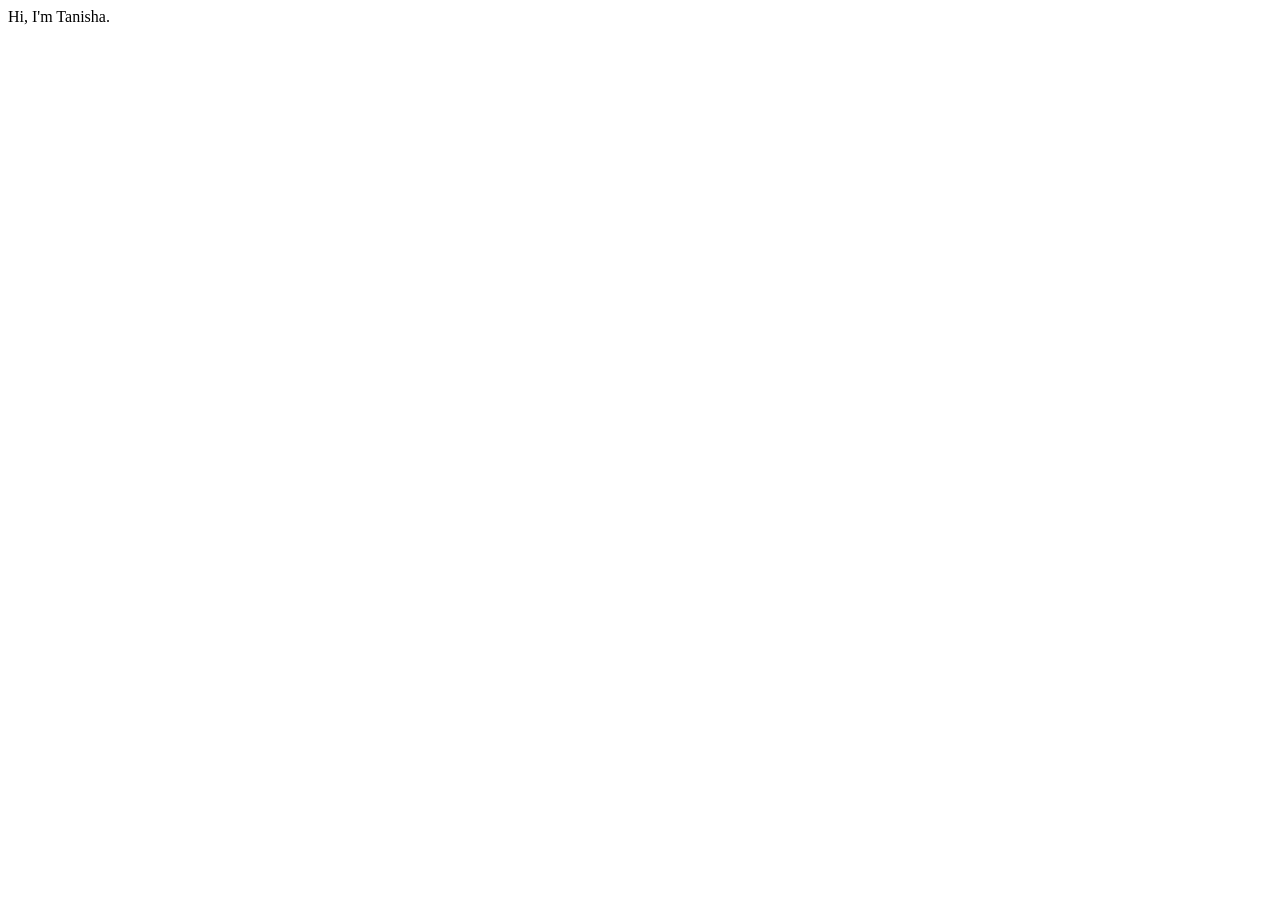
==== index.html @ 66545fbd "first commit" ====
<!DOCTYPE html>
<html lang="en">
<head>
    <meta charset="UTF-8">
    <meta name="viewport" content="width=device-width, initial-scale=1.0">
    <title>Document</title>
</head>
<body>
    Hi, I'm Tanisha.
</body>
</html>
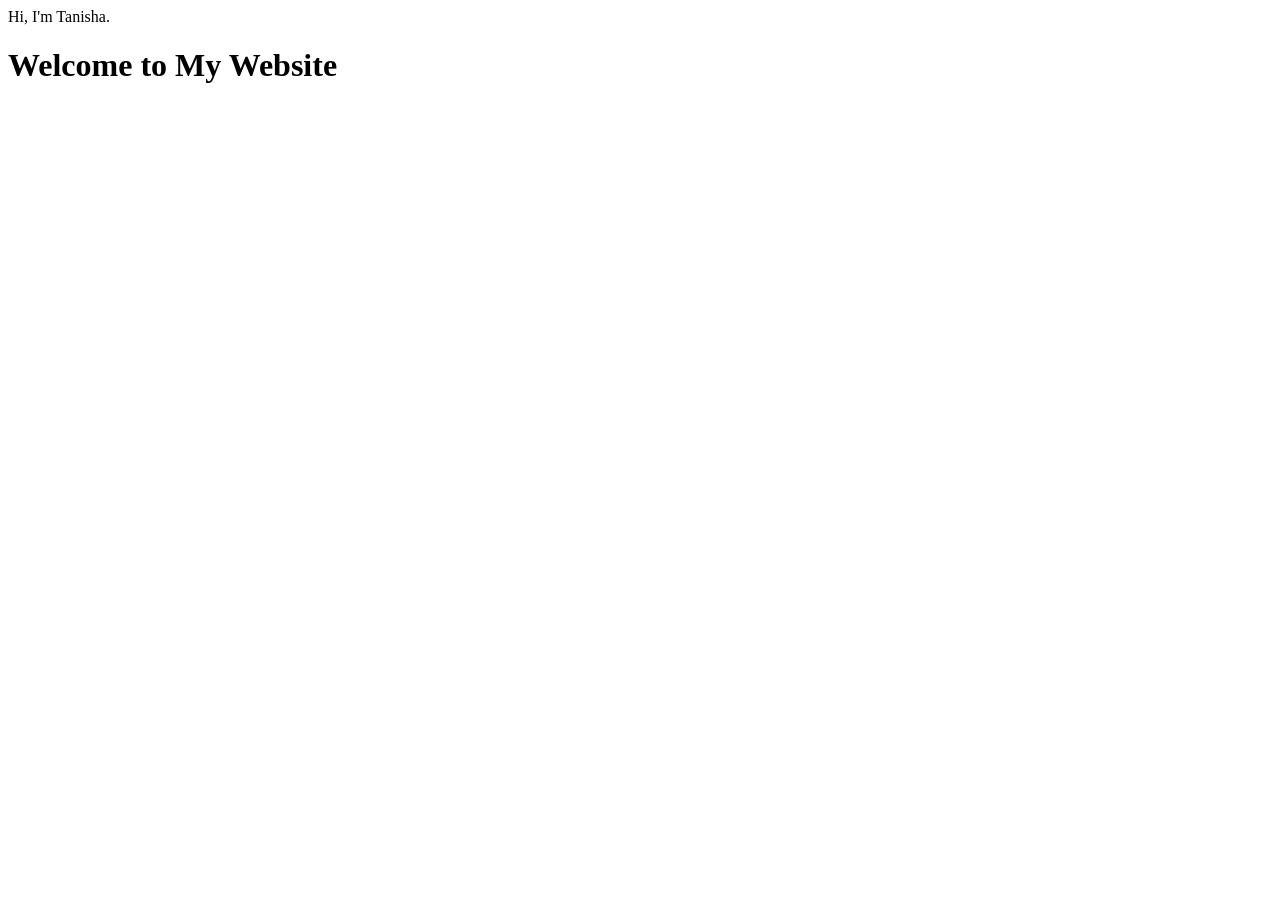
==== commit 7d8a7d74: "second commit" ====
--- a/index.html
+++ b/index.html
@@ -7,5 +7,6 @@
 </head>
 <body>
     Hi, I'm Tanisha.
+    <h1>Welcome to My Website</h1>
 </body>
 </html>
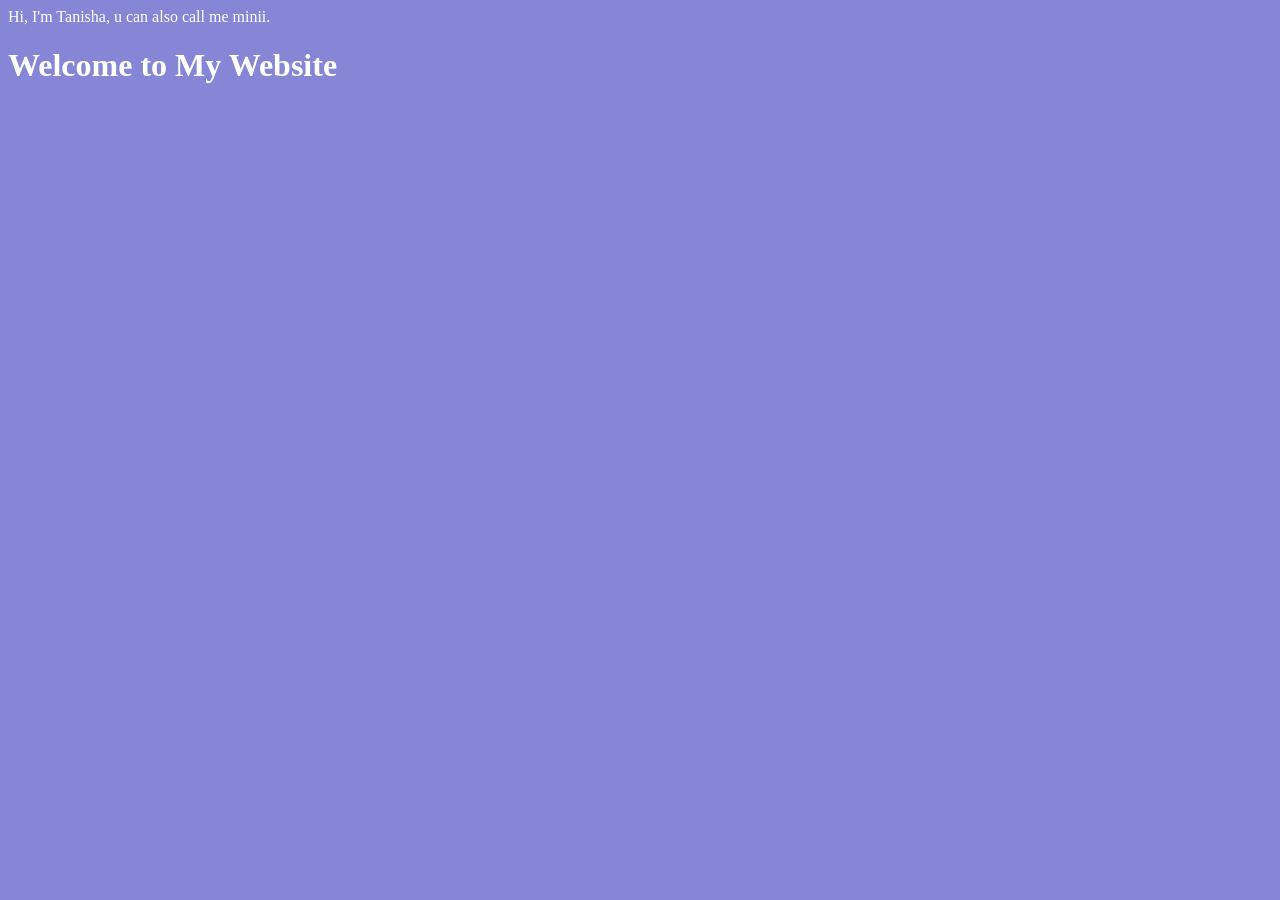
==== commit d14279e2: "3rdcommit" ====
--- a/index.html
+++ b/index.html
@@ -3,10 +3,14 @@
 <head>
     <meta charset="UTF-8">
     <meta name="viewport" content="width=device-width, initial-scale=1.0">
-    <title>Document</title>
+    <title>1st webieee</title>
+    <link rel="stylesheet" href="style.css">
 </head>
 <body>
-    Hi, I'm Tanisha.
+    Hi, I'm Tanisha,
+    u can also call me minii.
     <h1>Welcome to My Website</h1>
+
+    <script src="script.js"></script>
 </body>
 </html>
--- a/style.css
+++ b/style.css
@@ -0,0 +1,4 @@
+body{
+    background-color: rgb(134, 134, 214);
+    color: white;
+}
